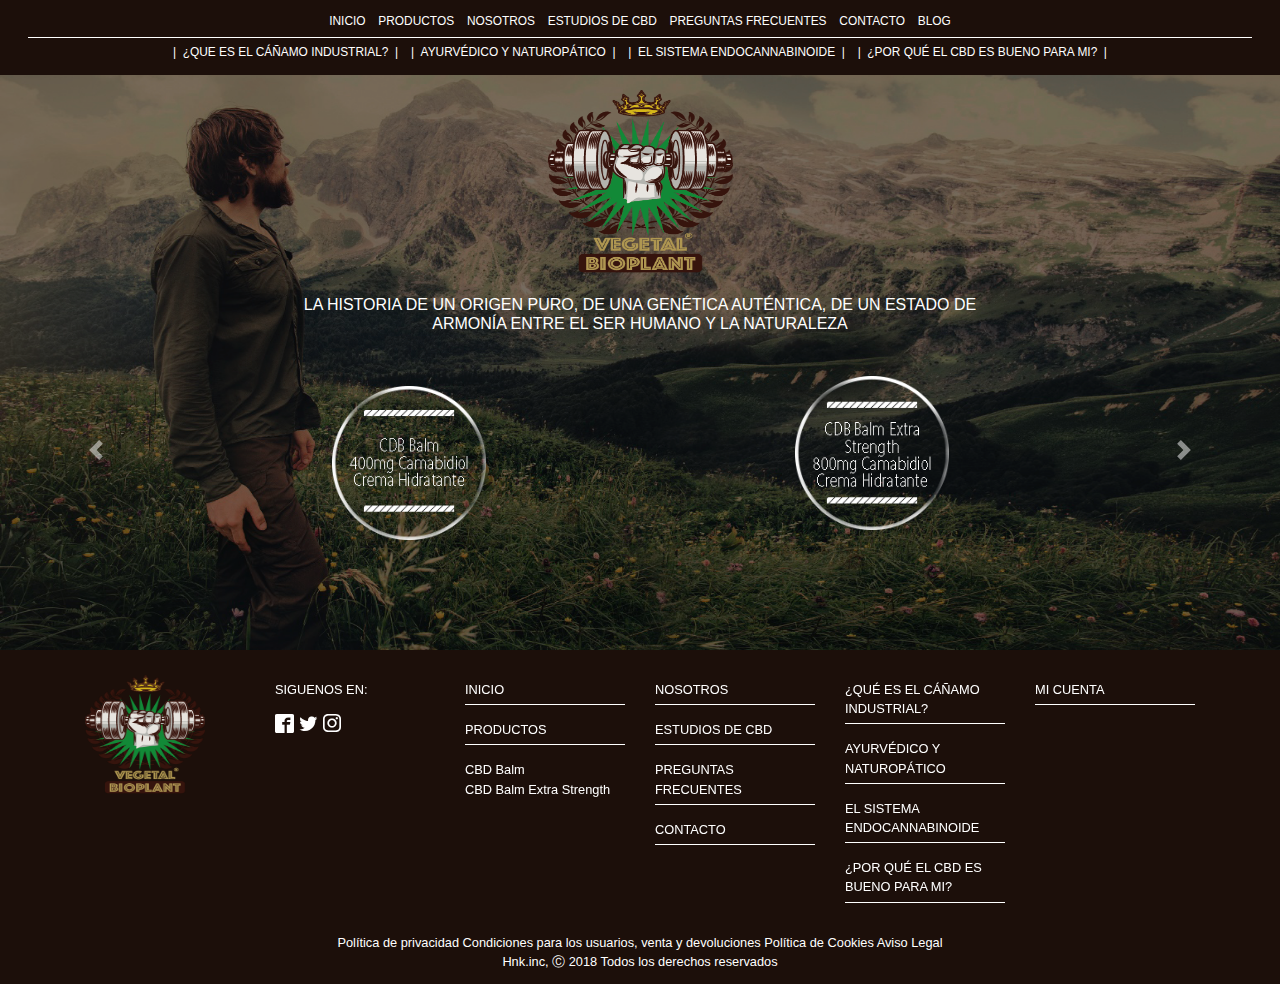
==== index.html @ 9bde5e26 "only Html-Css" ====
<!DOCTYPE html>
<html lang="es">
<head>
    <meta charset="UTF-8">
    <meta name="viewport" content="width=device-width, initial-scale=1.0">
    <meta http-equiv="X-UA-Compatible" content="ie=edge">

    <link rel="stylesheet" href="css/bootstrap.css">
    <link rel="stylesheet" href="css/styles.css">
    <link rel="stylesheet" href="css/responsive.css">
    <link rel="stylesheet" href="css/icon-fonts.css">
    <link rel="shortcut icon" href="img/logo-vegetal-bioplant.png">


    <title>HnkPharma</title>
</head>


<body class="background-color">

  <!-- inicio de cabecera -->
  <header>
      <nav class="navbar navbar-expand-md navbar-dark navbar-default fixed-top">
          <button class="navbar-toggler" type="button" data-toggle="collapse" data-target="#navbarTogglerDemo02" aria-controls="navbarTogglerDemo02" aria-expanded="false" aria-label="Toggle navigation">
            <span class="navbar-toggler-icon"></span>
          </button>
          <div class="collapse navbar-collapse" id="navbarTogglerDemo02"> 
            <div class="container-fluid">
            <div class="row">
              <div class="col">                       
                <div class="nav navbar-nav texto-de-barra justify-content-center text-center size-texto size-texto-barra-sup1">
                  <a class="list-group nav-item nav-link text-white" href="index.html">INICIO</a>
                  <a class="list-group nav-item nav-link text-white" href="#">PRODUCTOS</a>
                  <a class="list-group nav-item nav-link text-white" href="about-us/about-us.html">NOSOTROS</a>
                  <a class="list-group nav-item nav-link text-white" href="cdb-studies/cdb-studies.html">ESTUDIOS DE CBD</a>
                  <a class="list-group nav-item nav-link text-white" href="#">PREGUNTAS FRECUENTES</a>
                  <a class="list-group nav-item nav-link text-white" href="#">CONTACTO</a>
                  <a class="list-group nav-item nav-link text-white" href="#">BLOG</a>
                </div>            
              </div>
            </div>

            <div class="sup"></div>

            <div class="row">
              <div class="col d-flex justify-content-center text-center">
                <div class="nav navbar-nav texto-de-barra size-texto-barra-sup2">
                  <a class="list-group nav-item nav-link text-white" href="what-is-industrial/what-is-industrial.html">|&nbsp;&nbsp;¿QUE ES EL CÁÑAMO INDUSTRIAL?&nbsp;&nbsp;|</a>
                  <a class="list-group nav-item nav-link text-white" href="history-use-of-ayurvedic-naturopathic-products/history-use-of-ayurvedic-naturopathic-products.html">|&nbsp;&nbsp;AYURVÉDICO Y NATUROPÁTICO&nbsp;&nbsp;|</a>
                  <a class="list-group nav-item nav-link text-white" href="the-endocannabinoid-system/the-endocannabinoid-system.html">|&nbsp;&nbsp;EL SISTEMA ENDOCANNABINOIDE&nbsp;&nbsp;|</a>
                  <a class="list-group nav-item nav-link text-white" href="how-is-cdb-good-for-me/how-is-cdb-good-for-me.html">|&nbsp;&nbsp;¿POR QUÉ EL CBD ES BUENO PARA MI?&nbsp;&nbsp;|</a>     
                </div>
              </div>
            </div>
          </div>
        </div>        
      </nav>  
    </header>
    <!-- fin de cabecera -->

    <!-- inicio del slider -->
    <div id="carouselExampleControls" class="carousel slide margen" data-ride="carousel">
        <div class="carousel-inner">
          <!-- slider 1 -->
          <div class="carousel-item active">
            <img class="d-block w-100 size-imagen" src="img/slide/slide_home_01.png" alt="primer slide">
            <div class="container">
                <div class="carousel-caption">                  
                    <img class="logo" src="img/logo-vegetal-bioplant.png"/>
                    <div class="texto-de-slider">
                      <h5 class="size-texto"><p>LA HISTORIA DE UN ORIGEN PURO, DE UNA GENÉTICA AUTÉNTICA, DE UN ESTADO DE ARMONÍA ENTRE EL SER HUMANO Y LA NATURALEZA</p></h5>
                    </div>
                    <div class="row d-flex justify-content-sm-between">
                      <div class="col-sm-6 col-md-3 col-lg-6 posicion-ciculo">
                        <a href="#"><img class="circulo" src="img/slide/circulo_hempspharma_1.png" alt=""> </a>
                      </div>
                      <div class="col-sm-6 col-md-3 col-lg-6 posicion-ciculo-1">
                        <a href="#"><img class="circulo" src="img/slide/circulo_hempspharma_2.png" alt=""> </a>
                      </div>
                    </div>                    
                </div>
            </div>
          </div>
          <!-- slider 2 -->
          <div class="carousel-item">
            <img class="d-block w-100 size-imagen" src="img/slide/slide_home_02.jpg" alt="segundo slide">
            <div class="container">
                <div class="carousel-caption">                  
                    <img class="logo" src="img/logo-vegetal-bioplant.png"/>
                    <div class="texto-de-slider">
                      <h5 class="size-texto"><p>GENÉTICA PURA, INGREDIENTES NATURALES Y UNA ELEVADA CONCENTRACIÓN EN CBD, EL COMPUESTO PRINCIPAL DEL CÁÑAMO</p></h5>
                    </div>
                    <div class="row d-flex justify-content-sm-between">
                      <div class="col-sm-6 col-md-3 col-lg-6 posicion-ciculo">
                        <a class="efecto-circulo-1" href="#"><img class="circulo" src="img/slide/circulo_hempspharma_1.png" alt=""> </a>
                      </div>
                      <div class="col-sm-6 col-md-3 col-lg-6 posicion-ciculo-1">
                        <a class="efecto-circulo" href="#"><img class="circulo" src="img/slide/circulo_hempspharma_2.png" alt=""> </a>
                      </div>
                    </div> 
                </div>
              </div>
          </div>
          <!-- slider 3 -->
          <div class="carousel-item">
            <img class="d-block w-100 size-imagen" src="img/slide/slide_home_03.jpg" alt="tercer slide">
            <div class="container">
                <div class="carousel-caption">                  
                    <img class="logo" src="img/logo-vegetal-bioplant.png"/>
                    <div class="texto-de-slider">
                      <h5 class="size-texto"><p>OFRECEMOS PRODUCTOS COSMÉTICOS Y DE CUIDADO PERSONAL DE ALTA CALIDAD, CREADOS PARA MEJORAR EL BIENESTAR DE LAS PERSONAS</p></h5>
                    </div>
                    <div class="row d-flex justify-content-sm-between">
                      <div class="col-sm-6 col-md-3 col-lg-6 posicion-ciculo">
                        <a class="efecto-circulo-1" href="#"><img class="circulo" src="img/slide/circulo_hempspharma_1.png" alt=""> </a>
                      </div>
                      <div class="col-sm-6 col-md-3 col-lg-6 posicion-ciculo-1">
                        <a class="efecto-circulo" href="#"><img class="circulo" src="img/slide/circulo_hempspharma_2.png" alt=""> </a>
                      </div>
                    </div> 
                </div>
              </div>
          </div>
          <!-- slider 4 -->
          <div class="carousel-item">
              <img class="d-block w-100 size-imagen" src="img/slide/slide_home_04.png" alt="cuarto slide">
              <div class="container">
              <div class="carousel-caption">                  
                  <img class="logo" src="img/logo-vegetal-bioplant.png"/>
                    <div class="texto-de-slider">
                      <h5 class="size-texto"><p>¿CONOCES NUESTROS PRODUCTOS? <br> PRODUCTOS TÓPICOS MUY CONCENTRADOS ÚNICOS EN EL MERCADO</p></h5>
                    </div>
                    <div class="row d-flex justify-content-sm-between">
                      <div class="col-sm-6 col-md-3 col-lg-6 posicion-ciculo">
                        <a class="efecto-circulo-1" href="#"><img class="circulo" src="img/slide/circulo_hempspharma_1.png" alt=""> </a>
                      </div>
                      <div class="col-sm-6 col-md-3 col-lg-6 posicion-ciculo-1">
                        <a class="efecto-circulo" href="#"><img class="circulo" src="img/slide/circulo_hempspharma_2.png" alt=""> </a>
                      </div>
                    </div>
                </div>
              </div>
          </div>
            <!-- slider 5 -->
              <div class="carousel-item">
                <img class="d-block w-100 size-imagen" src="img/slide/slide_home_05.png" alt="cuarto slide">
                <div class="container">
                <div class="carousel-caption">               
                    <img class="logo" src="img/logo-vegetal-bioplant.png"/>
                      <div class="texto-de-slider">
                        <h5 class="size-texto"><p>TODOS NUESTROS PRODUCTOS SIN GASTOS DE ENVIO</p></h5>
                      </div>
                      <div class="row d-flex justify-content-sm-between">
                        <div class="col-sm-6 col-md-3 col-lg-6 posicion-ciculo">
                          <a class="efecto-circulo-1" href="#"><img class="circulo" src="img/slide/circulo_hempspharma_1.png" alt=""> </a>
                        </div>
                      <div class="col-sm-6 col-md-3 col-lg-6 posicion-ciculo-1">
                        <a class="efecto-circulo" href="#"><img class="circulo" src="img/slide/circulo_hempspharma_2.png" alt=""> </a>
                      </div>
                    </div> 
                  </div>
                </div>
              </div>        
        </div>
      </div>
        
        
      <a class="carousel-control-prev" href="#carouselExampleControls" role="button" data-slide="prev">
        <span class="carousel-control-prev-icon" aria-hidden="true"></span>
        <span class="sr-only">Previous</span>
      </a>
      <a class="carousel-control-next" href="#carouselExampleControls" role="button" data-slide="next">
        <span class="carousel-control-next-icon" aria-hidden="true"></span>
        <span class="sr-only">Next</span>
      </a>
    </div>
    <!-- fin del slider -->

    <!-- inicio del footer -->
    <footer class="footer-color">
        <div class="container">
            <div class="row">
              <!-- Logo -->
              <div class="col-sm">
                <img class="logo-inferior" src="img/logo-vegetal-bioplant.png" alt="logo">
              </div>

              <!-- iconos de redes sociales -->
              <div class="col-sm">
                <p class="text-white redes-sociales size-texto">SIGUENOS EN:</p>
                <div class="iconos-sociales">
                  <a class="text-white icon-facebook2" target="_blank" href="http://facebook.com/"></a>
                  <a class="text-white icon-twitter" target="_blank" href="https://twitter.com/"></a>
                  <a class="text-white icon-instagram" target="_blank" href="https://www.instagram.com/"></a>
                </div>
              </div>

              <!-- columna 1 -->
              <div class="col-sm">
                <div class="primer-texto-columna size-texto">
                    <a class="text-white" target="_blank" href="index.html">INICIO</a>
                    <div class="barra-separadora"></div>
                    <a class="text-white" target="_blank" href="#">PRODUCTOS</a>
                    <div class="barra-separadora"></div>
                    <a class="text-white" target="_blank" href="#">
                      CBD Balm <br>
                      CBD Balm Extra Strength
                    </a>
                </div>                
              </div>
              <!-- columna 2 -->
              <div class="col-sm">
                <div class="primer-texto-columna size-texto">
                  <a class="text-white" target="_blank" href="about-us/about-us.html">NOSOTROS</a>
                  <div class="barra-separadora"></div>
                  <a class="text-white" target="_blank" href="cdb-studies/cdb-studies.html">ESTUDIOS DE CBD</a>
                  <div class="barra-separadora"></div>
                  <a class="text-white" target="_blank" href="#">PREGUNTAS FRECUENTES</a>
                  <div class="barra-separadora"></div>
                  <a class="text-white" target="_blank" href="#">CONTACTO</a>
                  <div class="barra-separadora"></div>
                </div>
              </div>
              <!-- columna 3 -->
              <div class="col-sm">
                <div class="primer-texto-columna size-texto">
                  <a class="text-white" target="_blank" href="what-is-industrial/what-is-industrial.html">¿QUÉ ES EL CÁÑAMO INDUSTRIAL?</a>
                  <div class="barra-separadora"></div>
                  <a class="text-white" target="_blank" href="history-use-of-ayurvedic-naturopathic-products/history-use-of-ayurvedic-naturopathic-products.html">AYURVÉDICO Y NATUROPÁTICO</a>
                  <div class="barra-separadora"></div>
                  <a class="text-white" target="_blank" href="the-endocannabinoid-system/the-endocannabinoid-system.html">EL SISTEMA ENDOCANNABINOIDE</a>
                  <div class="barra-separadora"></div>
                  <a class="text-white" target="_blank" href="how-is-cdb-good-for-me/how-is-cdb-good-for-me.html">¿POR QUÉ EL CBD ES BUENO PARA MI?</a>
                  <div class="barra-separadora"></div>
                </div>
              </div>
              <!-- columna 4 -->
              <div class="col-sm">
                <div class="primer-texto-columna size-texto">
                  <a class="text-white" target="_blank" href="my-account/login.php">MI CUENTA</a>
                  <div class="barra-separadora"></div>
                </div>
              </div>
            </div>
            <!-- footer legal -->
            <div class="row d-flex justify-content-center size-texto">
              <div class="footer-legal text-center">
                <a class="text-white" target="_blank" href="#">Política de privacidad</a>
                <a class="text-white" target="_blank" href="#">Condiciones para los usuarios, venta y devoluciones</a>
                <a class="text-white" target="_blank" href="#">Política de Cookies</a>
                <a class="text-white" target="_blank" href="#">Aviso Legal</a>
              </div>
            </div>
            <div class="row d-flex justify-content-center">
                <p class="text-white size-texto">Hnk.inc, Ⓒ 2018 Todos los derechos reservados </p>
            </div>
          </div>

    </footer>
    <!-- fin del footer -->




                     

    <!-- Optional JavaScript -->
    <!-- jQuery first, then Popper.js, then Bootstrap JS -->
    <script src="https://code.jquery.com/jquery-3.3.1.slim.min.js" integrity="sha384-q8i/X+965DzO0rT7abK41JStQIAqVgRVzpbzo5smXKp4YfRvH+8abtTE1Pi6jizo" crossorigin="anonymous"></script>
    <script src="https://cdnjs.cloudflare.com/ajax/libs/popper.js/1.14.3/umd/popper.min.js" integrity="sha384-ZMP7rVo3mIykV+2+9J3UJ46jBk0WLaUAdn689aCwoqbBJiSnjAK/l8WvCWPIPm49" crossorigin="anonymous"></script>
    <script src="js/bootstrap.js"></script>
</body>
</html>
---- css/styles.css ----
.background-color{background: #1c0f0a;} 

                                /*  hearder  */
.navbar-default{
    background: #1c0f0a;
    border: 0px;
    border-radius: 0;
    z-index: 1000;}
.texto-de-barra{
    font-size: .93rem;}
.sup{
    width: 100%;
    border-bottom: 1px solid #fff;
    margin-left: 0px;
    margin-right: 0px}

                                    /*  slider */
.logo{
    width: 185px;
    height: 185px;}
.texto-de-slider{
    padding: 20px 100px;}
.size-imagen{
    width: 100%;
    height: 650px;
    background-repeat: no-repeat}
.inferior-slider{
    position: relative;
    margin-bottom: -40px;
    padding-top: 40px;
    padding-bottom: 40px;}

                  /* circulos del slider */
.circulo{
    height: 174px;
    width: 174px;
    padding: 10px;}

.circulo:hover{padding: 5px;}

.posicion-ciculo{
    padding-top: 10px;
    margin-bottom: 60px;}


                                    /* footer */
.footer-color{background: #1c0f0a;}

.logo-inferior{
    width: 120px;
    height: 120px;
    margin-top: 25px;
    margin-bottom: 20px;}

.redes-sociales{margin-top: 30px;}

.iconos-sociales{
    font-size: 1.4rem;
    margin-top: 10px;
    text-align: space-around;}

.primer-texto-columna{margin-top: 30px;}

.barra-separadora{
    margin-top: 5px;
    margin-bottom: 15px;
    width: 100%;
    border-bottom: 1px solid #fff;}

.footer-legal{margin-top: 15px}
---- css/responsive.css ----
@media (min-width: 320px) and (max-width:575px) {
  .logo{
      height: 110px;
      width: 110px;}
  .size-texto{font-size: 14px;}
  .circulo{
      height: 100px;
      width: 100px;}
  .texto-de-slider{padding: 20px 10px;}

  .control-label{
    width: 50px;
    height: 20px;
    font-size:1px;
}

.control-label-c{
    width: 50px;
    height: 50px;
    font-size:5px;}
}

@media (min-width: 576px) and (max-width:767px) {
  .logo{
      height: 150px;
      width: 150px;}

  .size-texto{font-size: 18px;}
  .circulo{
      height: 120px;
      width: 120px;}

  .texto-de-slider{padding: 20px 10px;}
}

@media (min-width: 768px) and (max-width:991px) {
  .size-texto-barra-sup2{font-size: 11px;}
  .logo{
    height: 140px;
    width: 140px;}

.size-texto{font-size: 15px;}
.circulo{
    height: 110px;
    width: 110px;}

.texto-de-slider{padding: 20px 10px;}
  }
  
@media (min-width: 992px) {
    html {
      font-size: .8rem;
    }
  }
---- css/icon-fonts.css ----
@font-face {
  font-family: 'icomoon';
  src:  url('../fonts/icomoon.eot?d6ulux');
  src:  url('../fonts/icomoon.eot?d6ulux#iefix') format('embedded-opentype'),
    url('../fonts/icomoon.ttf?d6ulux') format('truetype'),
    url('../fonts/icomoon.woff?d6ulux') format('woff'),
    url('../fonts/icomoon.svg?d6ulux#icomoon') format('svg');
  font-weight: normal;
  font-style: normal;
}

[class^="icon-"], [class*=" icon-"] {
  /* use !important to prevent issues with browser extensions that change fonts */
  font-family: 'icomoon' !important;
  speak: none;
  font-style: normal;
  font-weight: normal;
  font-variant: normal;
  text-transform: none;
  line-height: 1;
  
  /* Enable Ligatures ================ */
  letter-spacing: 0;
  -webkit-font-feature-settings: "liga";
  -moz-font-feature-settings: "liga=1";
  -moz-font-feature-settings: "liga";
  -ms-font-feature-settings: "liga" 1;
  font-feature-settings: "liga";
  -webkit-font-variant-ligatures: discretionary-ligatures;
  font-variant-ligatures: discretionary-ligatures;

  /* Better Font Rendering =========== */
  -webkit-font-smoothing: antialiased;
  -moz-osx-font-smoothing: grayscale;
}

.icon-arrow-right2:before {
  content: "\ea3c";
}
.icon-facebook2:before {
  content: "\ea91";
}
.icon-instagram:before {
  content: "\ea92";
}
.icon-whatsapp:before {
  content: "\ea93";
}
.icon-twitter:before {
  content: "\ea96";
}
.icon-youtube:before {
  content: "\ea9d";
}
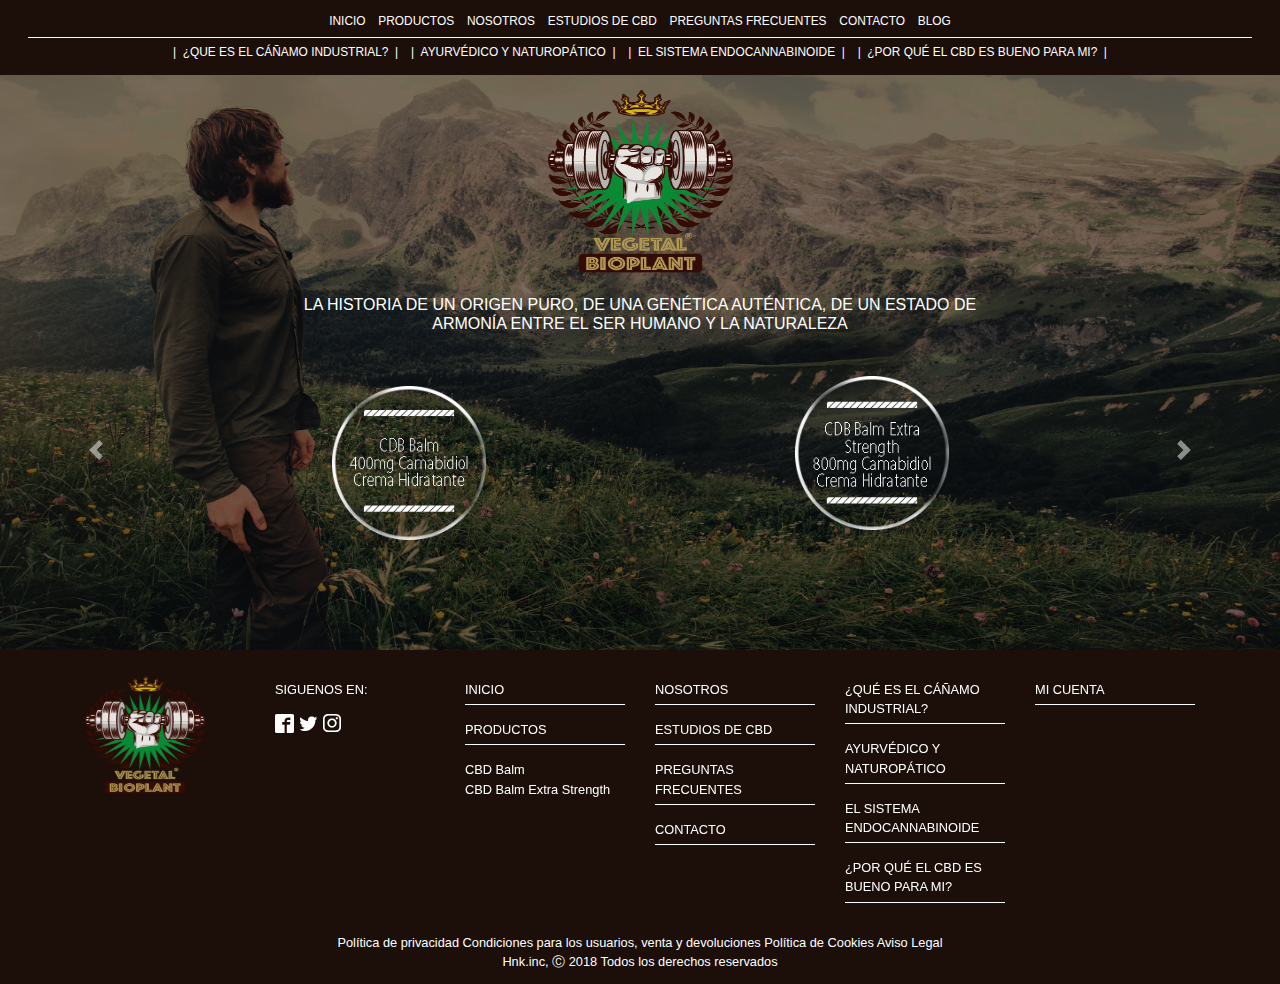
==== commit e5e8466d: "Update index.html" ====
--- a/index.html
+++ b/index.html
@@ -12,7 +12,7 @@
     <link rel="shortcut icon" href="img/logo-vegetal-bioplant.png">
 
 
-    <title>HnkPharma</title>
+    <title>VegetalBioplant.hnk</title>
 </head>
 
 
@@ -237,7 +237,7 @@
               <!-- columna 4 -->
               <div class="col-sm">
                 <div class="primer-texto-columna size-texto">
-                  <a class="text-white" target="_blank" href="my-account/login.php">MI CUENTA</a>
+                  <a class="text-white" target="_blank" href="#">MI CUENTA</a>
                   <div class="barra-separadora"></div>
                 </div>
               </div>
@@ -270,4 +270,4 @@
     <script src="https://cdnjs.cloudflare.com/ajax/libs/popper.js/1.14.3/umd/popper.min.js" integrity="sha384-ZMP7rVo3mIykV+2+9J3UJ46jBk0WLaUAdn689aCwoqbBJiSnjAK/l8WvCWPIPm49" crossorigin="anonymous"></script>
     <script src="js/bootstrap.js"></script>
 </body>
-</html>+</html>
